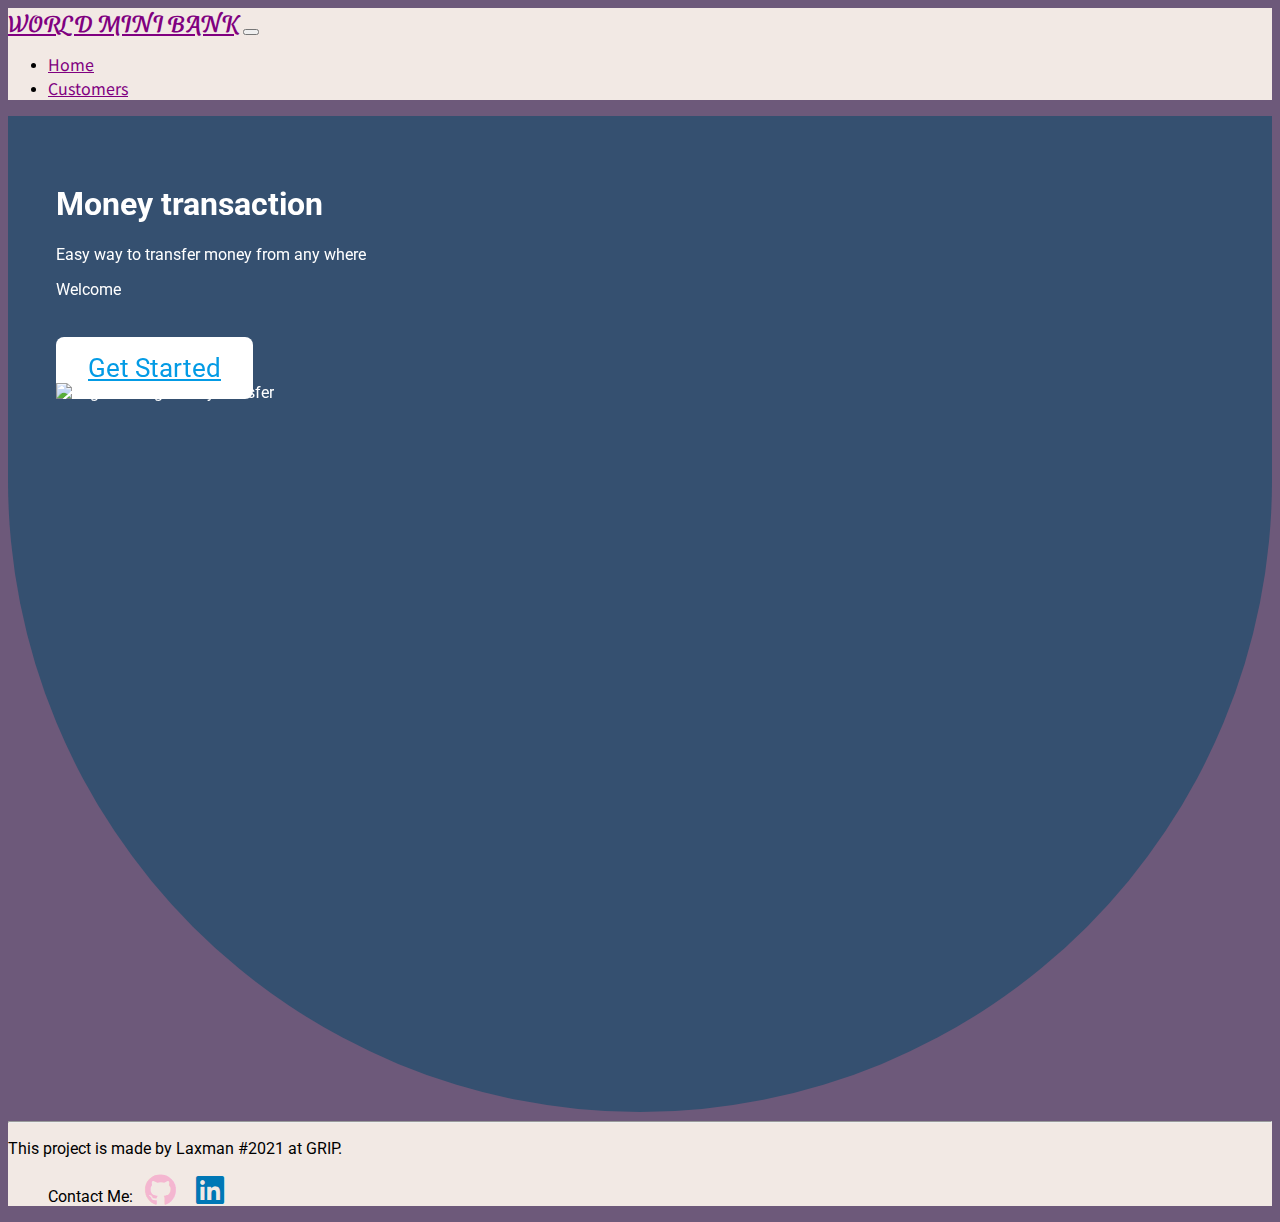
==== index.html @ 107be21d "Add files via upload" ====
<!DOCTYPE html>
<html lang="en">
<head>
    <meta charset="UTF-8">
    <meta name="viewport" content="width=device-width, initial-scale=1.0">
    <title>Basic Banking System</title>
    <link rel="stylesheet" href="https://unpkg.com/bootstrap-material-design@4.1.1/dist/css/bootstrap-material-design.min.css">
    <link rel="stylesheet" href="https://cdnjs.cloudflare.com/ajax/libs/font-awesome/5.14.0/css/all.min.css">

    <link rel="stylesheet" href="style.css">
    <link href="https://fonts.googleapis.com/css2?family=Noto+Sans+JP:wght@500&display=swap" rel="stylesheet"> 
    <link href="https://fonts.googleapis.com/css2?family=Sansita+Swashed:wght@700&display=swap" rel="stylesheet">
    <link href="https://fonts.googleapis.com/css2?family=Roboto:wght@500&display=swap" rel="stylesheet">

    <link rel="stylesheet" href="https://unpkg.com/aos@next/dist/aos.css"/>
    <link rel="shortcut icon" href="money-transfer.png" type="image/x-icon">
</head>
<body onload="loader()">

  <div id="loading"></div>

    <nav class="navbar navbar-expand-lg navbar-light bg-light">

        <a class="navbar-brand" href="index.html" >WORLD MINI BANK</a>
        <button class="navbar-toggler" type="button" data-toggle="collapse" data-target="#navbarSupportedContent" aria-controls="navbarSupportedContent" aria-expanded="false" aria-label="Toggle navigation">
          <span class="navbar-toggler-icon"></span>
        </button>
      
        <div class="collapse navbar-collapse" id="navbarSupportedContent">
          <ul class="navbar-nav ml-auto">
            <li class="nav-item active">
              <a class="nav-link" href="index.html">Home <span class="sr-only">(current)</span></a>
            </li>
            <li class="nav-item">
              <a class="nav-link" href="customer.html">Customers</a>
            </li>
          </ul>
        </div>
    </nav>
    <!-- navbar ends here  -->

    <!-- here content starts here -->
    <div class="container-fluid hero-content">
      <div class="row align-items-center">
        <div class="col-md-6 col-sm-12 text-center" data-aos="fade-up">
          <h1>Money transaction</h1>
          <p class="lead muted">Easy way to transfer money from any where</p>
          <p>Welcome</p>
          <br>
          <br>
          <a class="get-started" href="customer.html">Get Started</a>
        </div>
        <div class="col-md-6 col-sm-12 text-center" data-aos="fade-left">
          <div class="hero-img-div">
            <img class="hero-img" src="https://www.worldremit.com/public-assets/static/31e73c16363860caf7b5cf40c8dbcbc6/lp-illustration-we-re-fast.svg" alt="img-showing-money-transfer">
          </div>
        </div>
      </div>
    </div>




    
    <footer>
      <hr>
      <div class="row text-center">
        <div class="col-md-6">
          <p>This project is made by Laxman #2021 at GRIP.</p>
          
        </div>
        <div class="col-md-6 text-center">
            <ul class="social-icons">
              Contact Me:
              <li><a target="_blank" class="github" href="https://github.com/kagadelaxman143"><i class="fab fa-github fa-2x"></i></a></li>
              
              <li><a target="_blank" class="linkedin" href="https://www.linkedin.com/in/laxman-kagade-b1695a1ba"><i class="fab fa-linkedin fa-2x"></i></a></li>   
            </ul>
        </div>
      </div>
    </footer>


    
    <script>
      var preloader = document.getElementById("loading");
      function loader(){
        preloader.style.display = 'none';
      }
    </script>

    <script src="script.js"></script>
    <script src="https://code.jquery.com/jquery-3.2.1.slim.min.js"></script>
    <script src="https://unpkg.com/popper.js@1.12.6/dist/umd/popper.js"></script>
    <script src="https://unpkg.com/bootstrap-material-design@4.1.1/dist/js/bootstrap-material-design.js"></script>


    <script src="https://unpkg.com/aos@next/dist/aos.js"></script>
    <script>
      AOS.init({
        duration: 700,
      });
    </script>
    
</body>
</html>
---- style.css ----
html{
    padding: 0;
    margin: 0;
}

body{
    font-family: 'Roboto', sans-serif;
    background-color: #6d597a;
}

/* splash screen css starts here  */
#loading{
    position: fixed;
    width: 100%;
    height: 100vh;
    background: #e4eff2 url("https://media.giphy.com/media/xTk9ZvMnbIiIew7IpW/giphy.gif") no-repeat center center;
    z-index: 99999;
}
/* splash screen css ends here  */

/* navbar css starts here  */
.bg-light{
    background-color: #f2e9e4!important;
}

.navbar-brand{
    font-family: 'Sansita Swashed', cursive;
    font-size: 1.5rem;
    color: purple!important;
}

.nav-link{
    color: purple!important;
    font-family: 'Noto Sans JP', sans-serif;
}

.nav-link:hover{
    background-color: #f3f1f1;
}
/* navbar css ends here  */

/* here content css starts here  */
.hero-content{
    height: 100vh;
    background-color: #355070;
    color: #ffffff;
    padding: 3rem;
    border-bottom-left-radius: 45rem;
    border-bottom-right-radius: 45rem;
    margin-bottom: 1vh;
}

.hero-img{
    height: 70vh;
    width: 100%;
}

@media only screen and (max-width: 766px) {
    .hero-img {
      display: none;
    }
}

.get-started{
    border-radius: 0.5rem;
    padding: 1rem 2rem;
    font-size: 162%;
    background-color: #fff;
    color: #039be5!important;
    transition: 0.3s;
}

.get-started:hover{
    text-decoration: none;
    background-color: #bfdff0;
    
}
/* here content css starts here  */

/* get-started-buttons css starts here*/
.get-started-content{
    height: 60vh;
    background-color: #ff8a65;
    border-top-left-radius: 42rem;
    border-top-right-radius: 42rem;
    border-bottom-right-radius: 42rem;
    border-bottom-left-radius: 42rem;
}

.get-started-content .row{
    padding: 25vh 0;
}

.get-started-content a{
    border-radius: 0.5rem;
    padding: 1rem 2rem;
    font-size: 162%;
    background-color: #039be5;
    color: #fff!important;
    transition: 0.3s;
}

.get-started-content a:hover{
    background-color: #017ab6;
    text-decoration: none;
}
/* get-started-buttons css end here*/

/* footer css starts here */
footer{
    background-color:  #f2e9e4;
}

.social-icons li{
    list-style: none;
    display: inline;
    padding: 0.5rem;
}

.github{
    color: hsla(327, 100%, 50%, 0.233);
}

.linkedin{
    color: #0077b5;
}

.google{
    color: #D44638;
}
/* footer css ends here  */
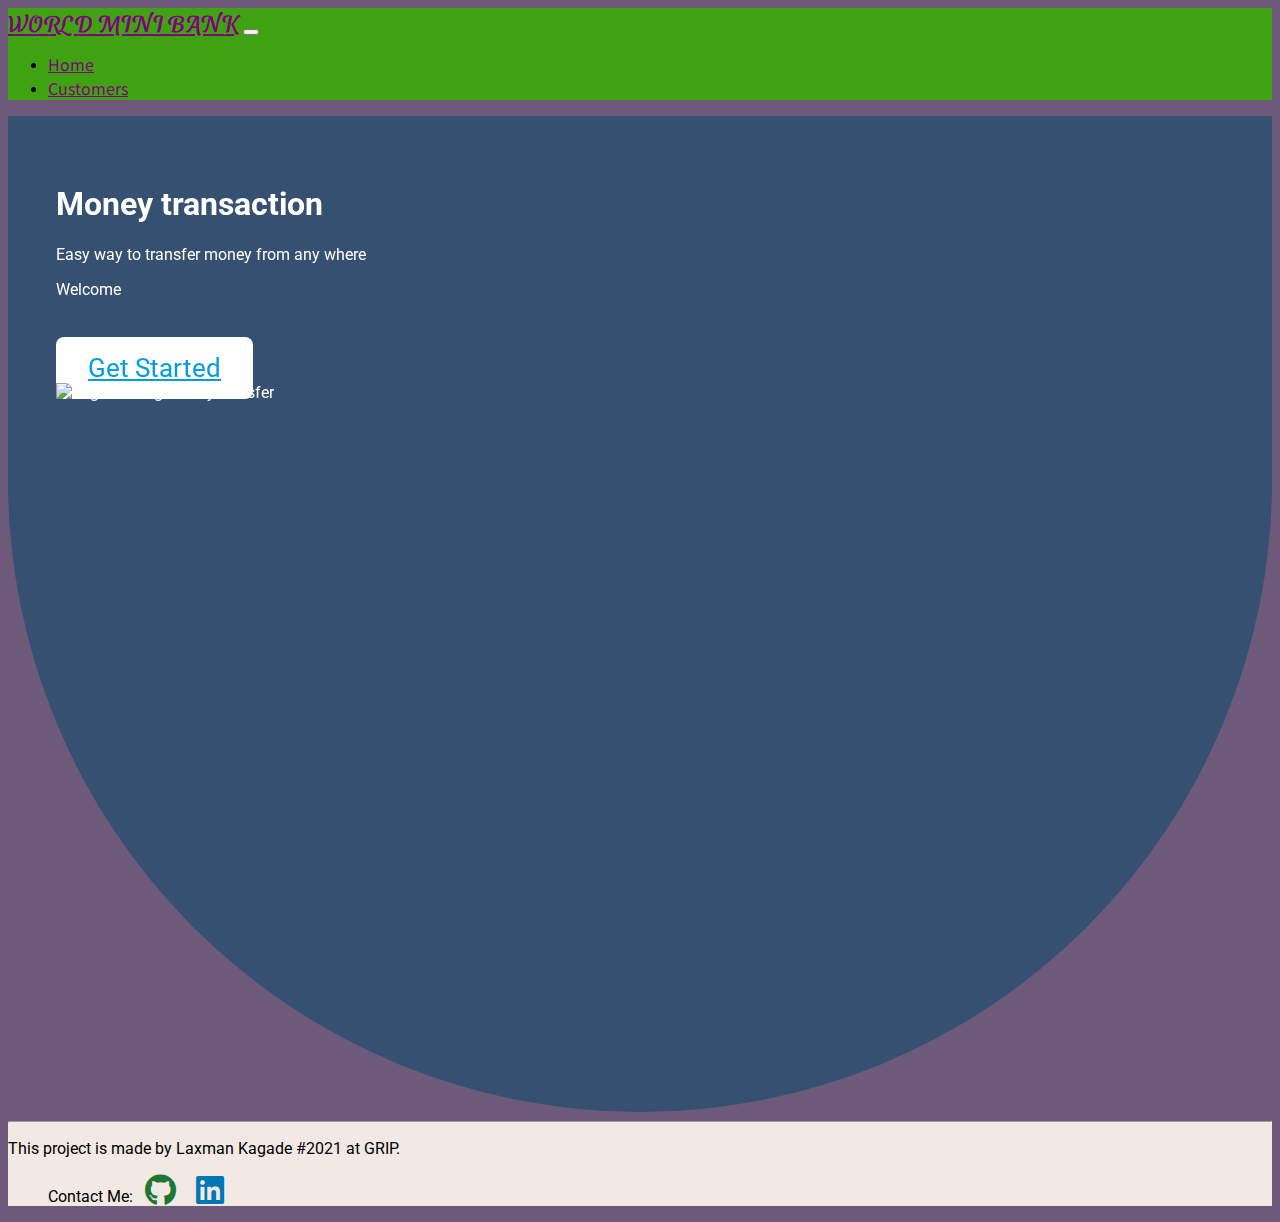
==== commit 17de3744: "Add files via upload" ====
--- a/index.html
+++ b/index.html
@@ -66,7 +66,7 @@
       <hr>
       <div class="row text-center">
         <div class="col-md-6">
-          <p>This project is made by Laxman #2021 at GRIP.</p>
+          <p>This project is made by Laxman Kagade #2021 at GRIP.</p>
           
         </div>
         <div class="col-md-6 text-center">
--- a/style.css
+++ b/style.css
@@ -20,7 +20,7 @@
 
 /* navbar css starts here  */
 .bg-light{
-    background-color: #f2e9e4!important;
+    background-color: #3fa311!important;
 }
 
 .navbar-brand{
@@ -118,7 +118,7 @@
 }
 
 .github{
-    color: hsla(327, 100%, 50%, 0.233);
+    color: #1c7733;
 }
 
 .linkedin{
